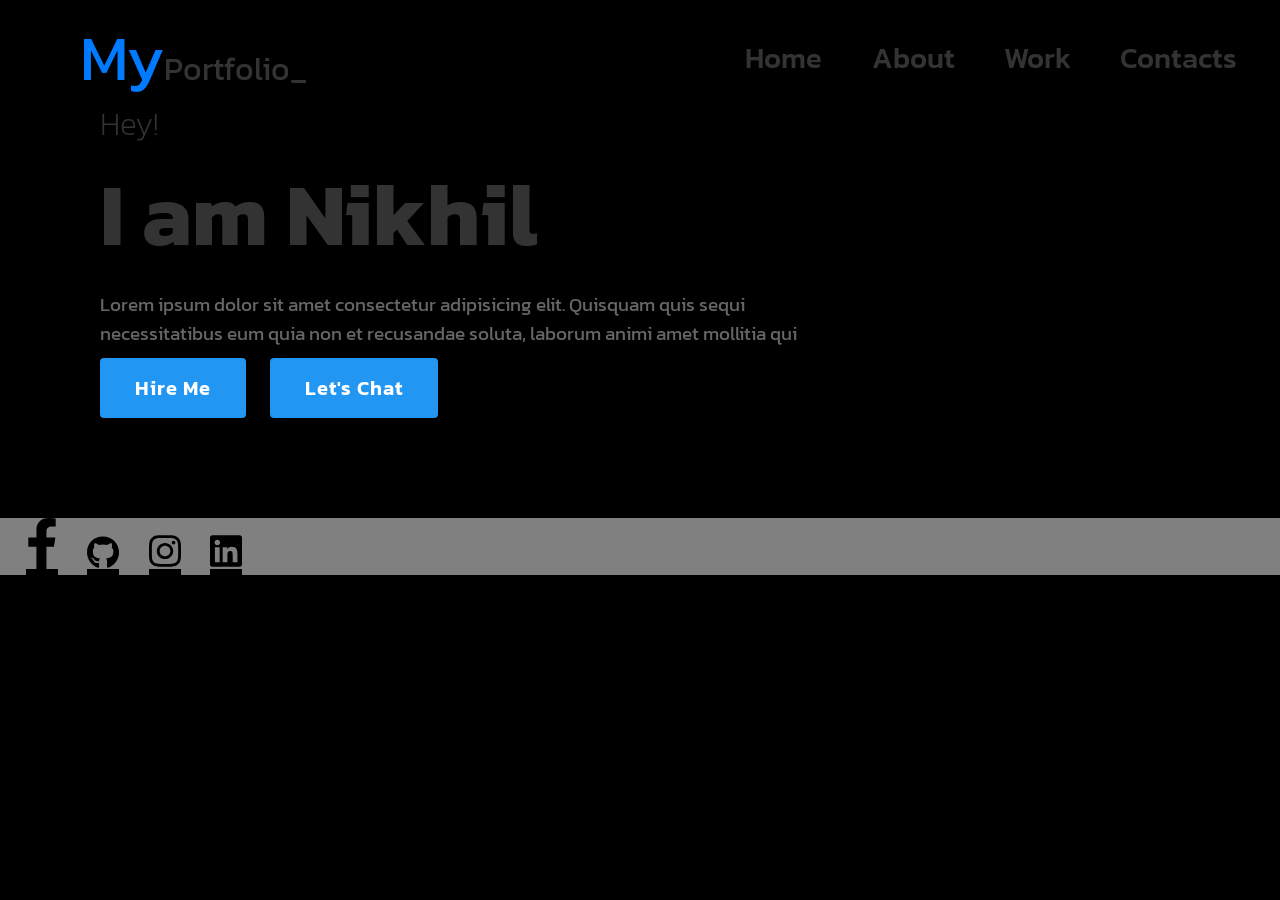
==== index_alt.html @ 8a8ba37c "First Commit" ====
<!DOCTYPE html>
<html lang="en">
<head>
    <meta charset="UTF-8">
    <meta http-equiv="X-UA-Compatible" content="IE=edge">
    <meta name="viewport" content="width=device-width, initial-scale=1.0">
    <title>Portfolio</title>
    <link rel="stylesheet" href="style_alt.css">
</head>
<body>
    <section class="banner">
        <header>
            <a href="#" class="logo"><span>My</span>Portfolio_</a>
            <ul>
                <li><a href="#">Home</a></li>
                <li><a href="#">About</a></li>
                <li><a href="#">Work</a></li>
                <li><a href="#">Contacts</a></li>
            </ul>
        </header>

        <div class="contents">
            <h3>Hey!</h3>
            <h2>I am <span id="text">Nikhil</span></h2>
            <p>Lorem ipsum dolor sit amet consectetur adipisicing elit. Quisquam quis sequi necessitatibus eum quia non et recusandae soluta, laborum animi amet mollitia qui</p>
            <button>Hire Me</button>
            <button class="chat">Let's Chat</button>
        </div>
                
    </section>
    <footer>
        <ul class="contacts">
            <li><a href="#"><img src="images/facebook-f.svg" alt="Facebook"></a></li>
            <li><a href="#"><img src="images/github.svg" alt="GitHub"></a></li>
            <li><a href="#"><img src="images/instagram.svg" alt="Instagram"></a></li>
            <li><a href="#"><img src="images/linkedin.svg" alt="LinkedIn"></a></li>

        </ul>
    </footer>
</body>
</html>
---- style_alt.css ----
@import url('https://fonts.googleapis.com/css2?family=Kanit:ital@1&display=swap');

* {
    margin: 0;
    padding: 0;
    box-sizing: border-box;
    font-family: 'Kanit', sans-serif;
    background-color: black;
}

html, body {
    height: 100%;
    width: 100%;
}
.banner {
    position: relative;
    display: flex;
    justify-content: space-btween;
    align-items: center;
    min-height: 100hv;
    padding: 100px;
    background-color:  #000;
    transform: 0.5;
}

header {
    position: absolute;
    left: 0;
    top: 0;
    width: 100%;
    padding: 10px 80px;
    display: flex;
    justify-content: space-between;
    align-items: center;
    background-color: black;
    color: white;
}

header .logo {
    color: #333;
    font-size: 2em;
    /* font-weight: 700; */
    text-decoration: none;
    transition: 0.5s;
    /* background-color: black; */
}

header .logo :hover {
    color: red;
    font-size: 220%;
    transition: 0.5s;
}

header .logo span {
    font-size: 200%;
    color:#007bff;
    transition: 0.5s;
    background-color: black;
}

header ul {
    display: flex;
    gap: 40px;
    background-color: black;
}
header ul :hover {
    color: red;
    font-size: 150%
}

header ul li {
    font-size: 200%;
    text-decoration: none;
    font-weight: 500;
    font-size: 1.2rem;
    color: #333;
    transition: 0.5s;
    list-style: none;
    background-color: black;
}

header ul li a {
    font-size: 150%;
    text-decoration: none;
    color: #333;
    transition: 0.5s;
    list-style: none;
    background-color: black;
}

.contents
{
    position: relative;
    max-width: 700px;
    z-index: 10;
}

.contents h3
{
    font-size: 2em;
    color: #333;
    font-weight: 200;
    transition: 0.5s;
}

.contents h2
{
    font-size: 5.5em;
    color: #333;
    font-weight: 700;
    transition: 0.5s;
    text-decoration: #2196f3;
}
.contents h3 span
{
    color: red;

}

.contents p
{
    font-size: 1.2em;
    color: #666;
    margin: 10px 0;
}

.contents button
{
    position: relative;
    background: #2196f3;
    color: white;
    border: none;
    outline: none;
    padding: 15px 35px;
    font-size: 1.25em;
    letter-spacing: 0.05em;
    margin-right: 20px;
    border-radius: 4px;
    font-weight: 600;
    cursor: pointer;
    transition: 0.5s; 
}

.contents button .chat
{
    background-color: transparent;
    color: #333;
}

footer ul
{
    background-color: grey;
}

ul li
{
    background-color: grey;
    display: inline-block;
    padding-left: 2%;
}

ul.contacts li a
{
    text-decoration: none;
}

ul.contacts img
{
    width: 2rem;
    height: auto;
    list-style: none; 
    background-color: grey;
}
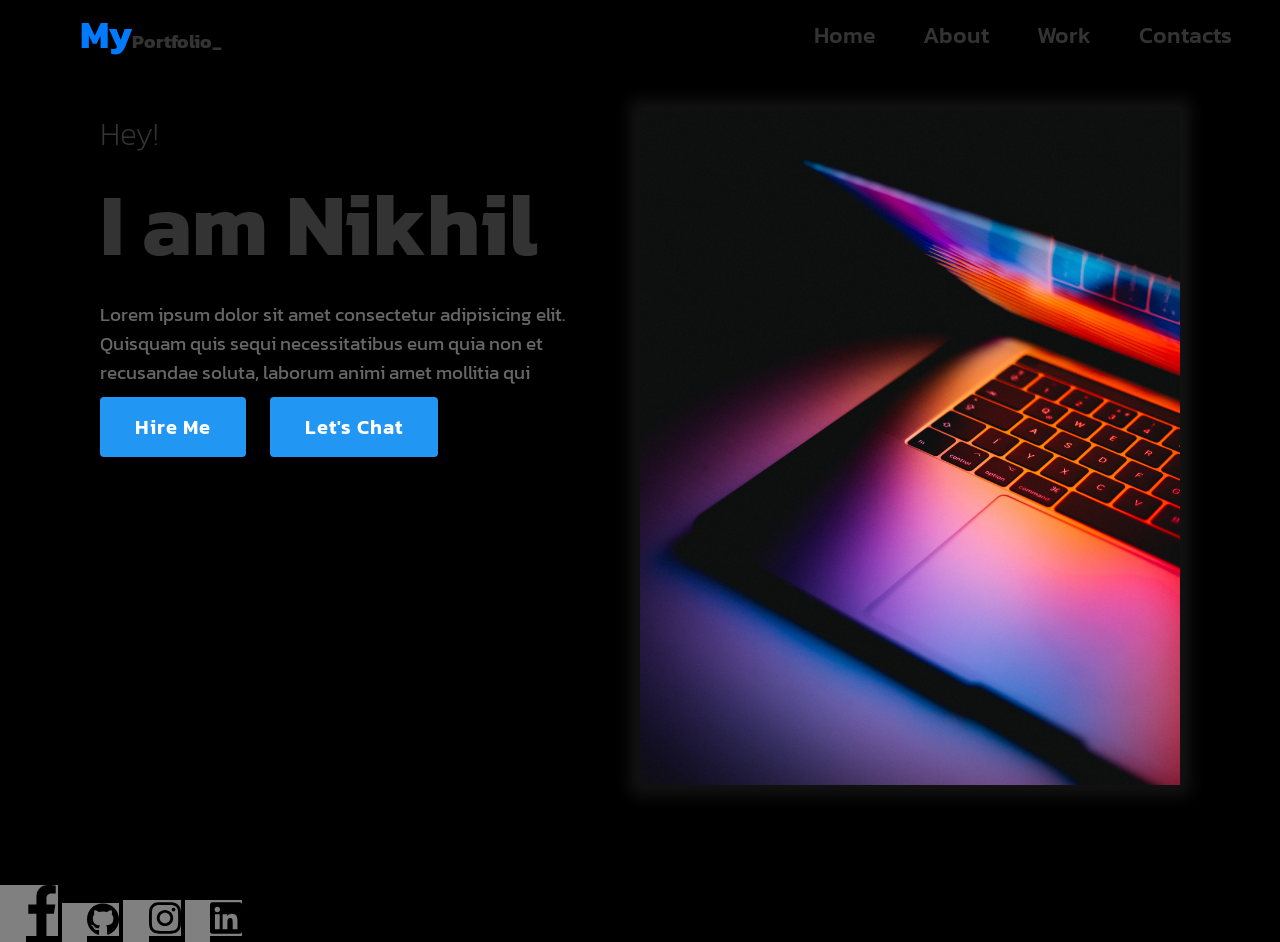
==== commit 692adb3a: "fixed header and added hero image" ====
--- a/index_alt.html
+++ b/index_alt.html
@@ -19,12 +19,15 @@
             </ul>
         </header>
 
-        <div class="contents">
-            <h3>Hey!</h3>
-            <h2>I am <span id="text">Nikhil</span></h2>
-            <p>Lorem ipsum dolor sit amet consectetur adipisicing elit. Quisquam quis sequi necessitatibus eum quia non et recusandae soluta, laborum animi amet mollitia qui</p>
-            <button>Hire Me</button>
-            <button class="chat">Let's Chat</button>
+        <div class="wrapper">
+            <div class="contents">
+                <h3>Hey!</h3>
+                <h2>I am <span id="text">Nikhil</span></h2>
+                <p>Lorem ipsum dolor sit amet consectetur adipisicing elit. Quisquam quis sequi necessitatibus eum quia non et recusandae soluta, laborum animi amet mollitia qui</p>
+                <button>Hire Me</button>
+                <button class="chat">Let's Chat</button>
+            </div>
+            <div class="hero"></div>
         </div>
                 
     </section>
--- a/style_alt.css
+++ b/style_alt.css
@@ -18,7 +18,7 @@
     justify-content: space-btween;
     align-items: center;
     min-height: 100hv;
-    padding: 100px;
+    padding: 100px; 
     background-color:  #000;
     transform: 0.5;
 }
@@ -32,23 +32,25 @@
     display: flex;
     justify-content: space-between;
     align-items: center;
-    background-color: black;
-    color: white;
+    background-color: rgb(0, 0, 0);
+    /* margin-bottom: 10px; */
+    /* margin-bottom: 10px; */
+    height: 69px;
 }
 
 header .logo {
     color: #333;
-    font-size: 2em;
-    /* font-weight: 700; */
+    font-size: 1.2em;
+    font-weight: 700;
     text-decoration: none;
     transition: 0.5s;
-    /* background-color: black; */
+    background-color: rgb(0, 0, 0);
 }
 
 header .logo :hover {
-    color: red;
-    font-size: 220%;
-    transition: 0.5s;
+    color: rgb(255, 0, 0);
+    font-size: 210%;
+    transition: 0.2s;
 }
 
 header .logo span {
@@ -65,22 +67,22 @@
 }
 header ul :hover {
     color: red;
-    font-size: 150%
+    font-size: 130%
 }
 
 header ul li {
-    font-size: 200%;
+    font-size: 170%;
     text-decoration: none;
     font-weight: 500;
     font-size: 1.2rem;
     color: #333;
-    transition: 0.5s;
+    transition: 0.2s;
     list-style: none;
     background-color: black;
 }
 
 header ul li a {
-    font-size: 150%;
+    font-size: 120%;
     text-decoration: none;
     color: #333;
     transition: 0.5s;
@@ -88,11 +90,19 @@
     background-color: black;
 }
 
+.wrapper
+{
+    margin-top: 10px;
+    height: screen;
+}
 .contents
 {
-    position: relative;
+    /* position: relative;
     max-width: 700px;
-    z-index: 10;
+    z-index: 10; */
+    max-width: 50%;
+    float: left;
+    overflow: hidden;
 }
 
 .contents h3
@@ -147,6 +157,15 @@
     color: #333;
 }
 
+.hero {
+    content:url(images/andras-vas-Bd7gNnWJBkU-unsplash.jpg);
+    max-width: 50%;
+    background: #141414;
+    box-shadow: 0 0 15px 10px #141414;
+
+    float: right;
+ }​
+
 footer ul
 {
     background-color: grey;
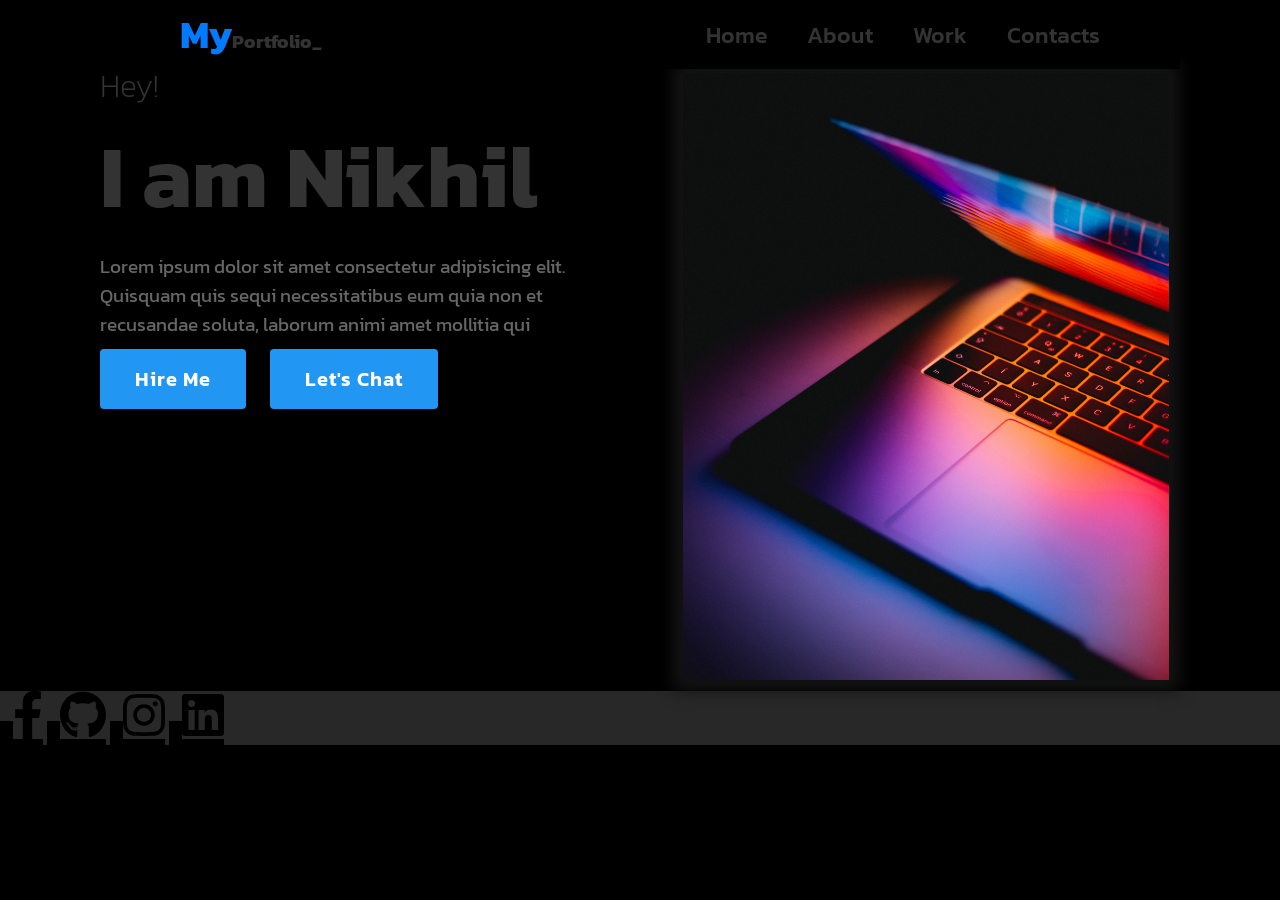
==== commit 9145e4c0: "modified footer and changed sode margins" ====
--- a/index_alt.html
+++ b/index_alt.html
@@ -32,13 +32,12 @@
                 
     </section>
     <footer>
-        <ul class="contacts">
-            <li><a href="#"><img src="images/facebook-f.svg" alt="Facebook"></a></li>
-            <li><a href="#"><img src="images/github.svg" alt="GitHub"></a></li>
-            <li><a href="#"><img src="images/instagram.svg" alt="Instagram"></a></li>
-            <li><a href="#"><img src="images/linkedin.svg" alt="LinkedIn"></a></li>
-
-        </ul>
+        <div class="contacts">
+            <a href=""><img src="images/facebook-f.svg" alt="Facebook"></a></li>
+            <a href=""><img src="images/github.svg" alt="GitHub"></a></li>
+            <a href=""><img src="images/instagram.svg" alt="Instagram"></a></li>
+            <a href=""><img src="images/linkedin.svg" alt="LinkedIn"></a></li>
+        </div>
     </footer>
 </body>
 </html>
--- a/style_alt.css
+++ b/style_alt.css
@@ -18,7 +18,7 @@
     justify-content: space-btween;
     align-items: center;
     min-height: 100hv;
-    padding: 100px; 
+    margin: 0 100px; 
     background-color:  #000;
     transform: 0.5;
 }
@@ -92,8 +92,8 @@
 
 .wrapper
 {
-    margin-top: 10px;
-    height: screen;
+    margin-top: 62px;
+    max-height: 30%;
 }
 .contents
 {
@@ -159,34 +159,42 @@
 
 .hero {
     content:url(images/andras-vas-Bd7gNnWJBkU-unsplash.jpg);
-    max-width: 50%;
+    max-width: 45%;
     background: #141414;
     box-shadow: 0 0 15px 10px #141414;
-
+    margin: 1%;
     float: right;
- }​
-
-footer ul
-{
-    background-color: grey;
-}
-
-ul li
+}
+
+footer
+{
+    background-color: #333;
+}
+
+/* ul li
 {
     background-color: grey;
     display: inline-block;
-    padding-left: 2%;
-}
-
-ul.contacts li a
-{
-    text-decoration: none;
-}
-
-ul.contacts img
-{
-    width: 2rem;
-    height: auto;
+
+} */
+
+.contacts
+{
+    background-color: rgb(40, 40, 40);
+    text-decoration: none;
+    /* margin-top: 2%; */
+}
+
+.contacts a:link
+{
+    text-decoration: none;
+    padding-left: 1%;
+    background-color: rgb(40, 40, 40)
+}
+.contacts img
+{
+    width: auto;
+    height: 3rem;
     list-style: none; 
-    background-color: grey;
+    background-color: rgb(40, 40, 40);
 }
